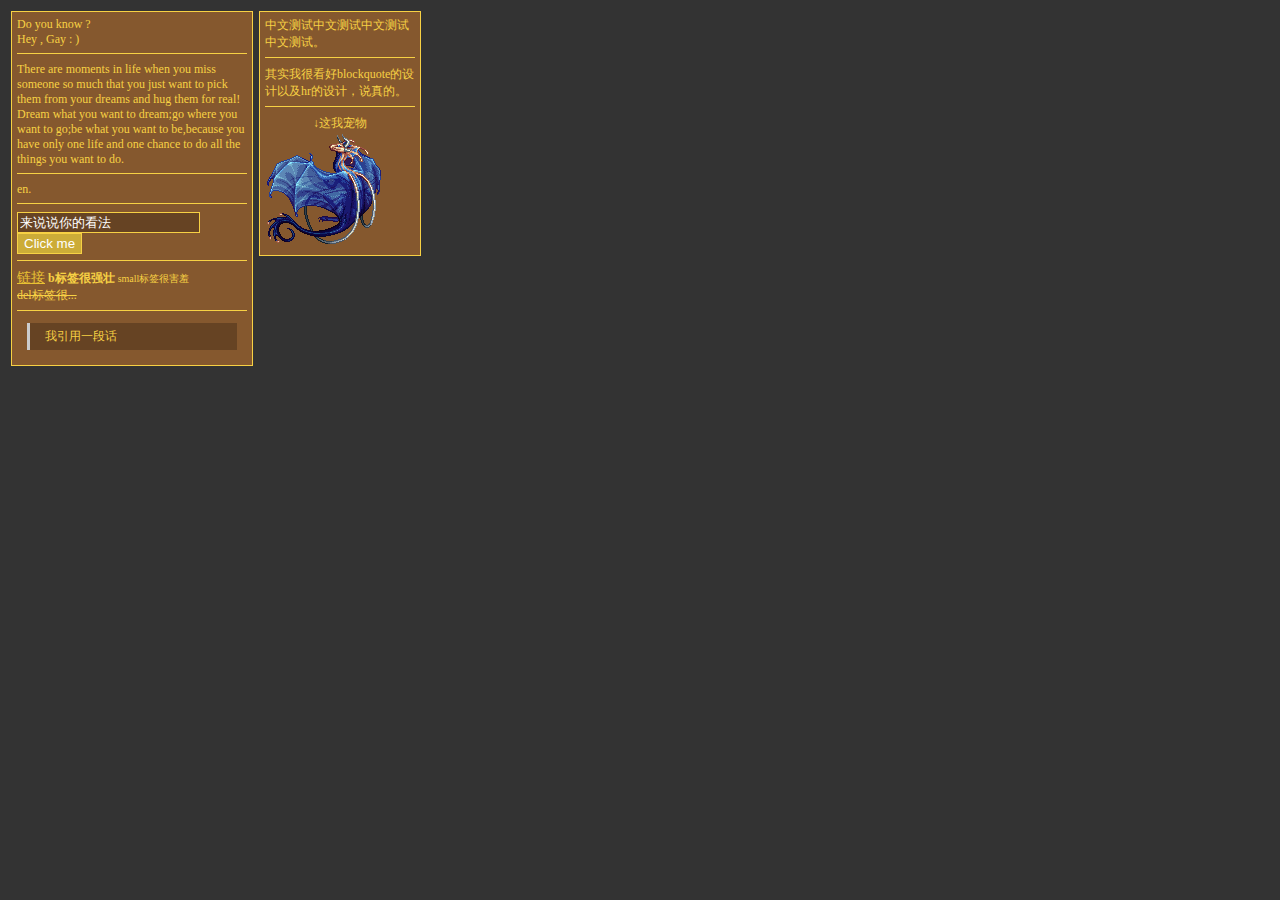
==== 简单金色.html @ 6ef47391 "初始化" ====
<!DOCTYPE html>
<html>
<head>
<meta charset="utf-8">
<meta http-equiv="X-UA-Compatible" content="IE=edge,chrome=1">
<title>风格</title>
</head>
<style>
    body{
        color:#F7D144;
        background: #333333;
        font-family: "Minecraftia","微软雅黑";
    }
    div{
        font-size:12px;
        background: #85582E;
        border:solid 1px #F7D144;
        padding:5px 5px 5px 5px;
        margin:3px 3px 3px 3px;
    }
    hr{
        height:2px;
        border:none;
        border-top:1px  solid #F7D144;
    }
    a{
        color:#E8C133;
        font-size: 14px;
    }
    blockquote{
        padding:5px 15px 5px 15px;
        border-left: 3px solid #ccc;
        margin:10px 10px 10px 10px;
        background: #664323;
    }
    img{
        padding:2px 2px 2px 2px;
    }
    .text{
        border:solid 1px #F7D144;
        background: #664323;
        color:#FFF;
        padding:2px 2px 2px 2px;
    }
    .button{
        background: #CCAC38;
        border:solid 1px #F7D144;
        color:#FFF;
        padding-top:2px;
        padding-bottom: 2px;
    }

    .a{
        min-height:100px;
        width:230px;
        float: left;
    }
    .b{
        min-height:100px;
        width:150px;
        float:left;
    }
</style>
<body>
    <div class="a">
         Do you know ?<br>
        Hey , Gay : )
        <hr>
        There are moments in life when you miss someone so much that you just want to pick them from your dreams and hug them for real! Dream what you want to dream;go where you want to go;be what you want to be,because you have only one life and one chance to do all the things you want to do.
        <hr>
        en.
        <hr>
        <input class="text" type="text" value="来说说你的看法">
        <input class="button" type="submit" value="Click me">
        <hr>
        <a href="#">链接</a> <b>b标签很强壮</b> <small>small标签很害羞</small><br>
        <del>del标签很...</del>
        <hr>
        <blockquote>我引用一段话</blockquote>
    </div>
    <div class="b">
        中文测试中文测试中文测试中文测试。<hr>
        其实我很看好blockquote的设计以及hr的设计，说真的。<hr>
        <center>↓这我宠物</center>
        <img src="nKGy.png">
    </div>
</body>
</html>
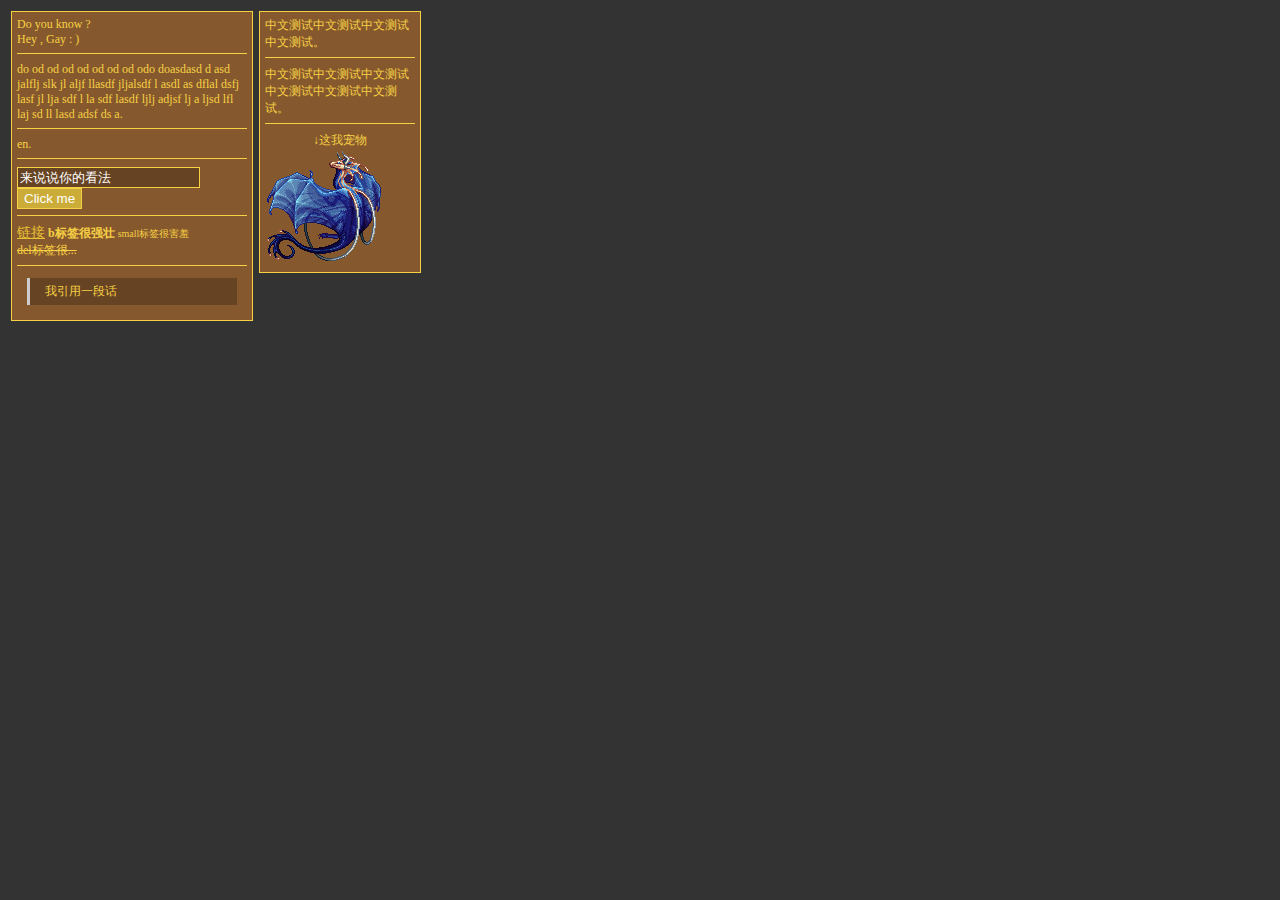
==== commit 8c97bfa5: "改一些信息" ====
--- a/简单金色.html
+++ b/简单金色.html
@@ -63,10 +63,10 @@
 </style>
 <body>
     <div class="a">
-         Do you know ?<br>
+        Do you know ?<br>
         Hey , Gay : )
         <hr>
-        There are moments in life when you miss someone so much that you just want to pick them from your dreams and hug them for real! Dream what you want to dream;go where you want to go;be what you want to be,because you have only one life and one chance to do all the things you want to do.
+        do od od od od od od od odo doasdasd d asd jalflj slk jl aljf llasdf jljalsdf l asdl as dflal dsfj lasf jl lja sdf l la sdf lasdf ljlj adjsf lj a ljsd lfl laj sd ll lasd adsf ds a.
         <hr>
         en.
         <hr>
@@ -80,7 +80,7 @@
     </div>
     <div class="b">
         中文测试中文测试中文测试中文测试。<hr>
-        其实我很看好blockquote的设计以及hr的设计，说真的。<hr>
+        中文测试中文测试中文测试中文测试中文测试中文测试。<hr>
         <center>↓这我宠物</center>
         <img src="nKGy.png">
     </div>
